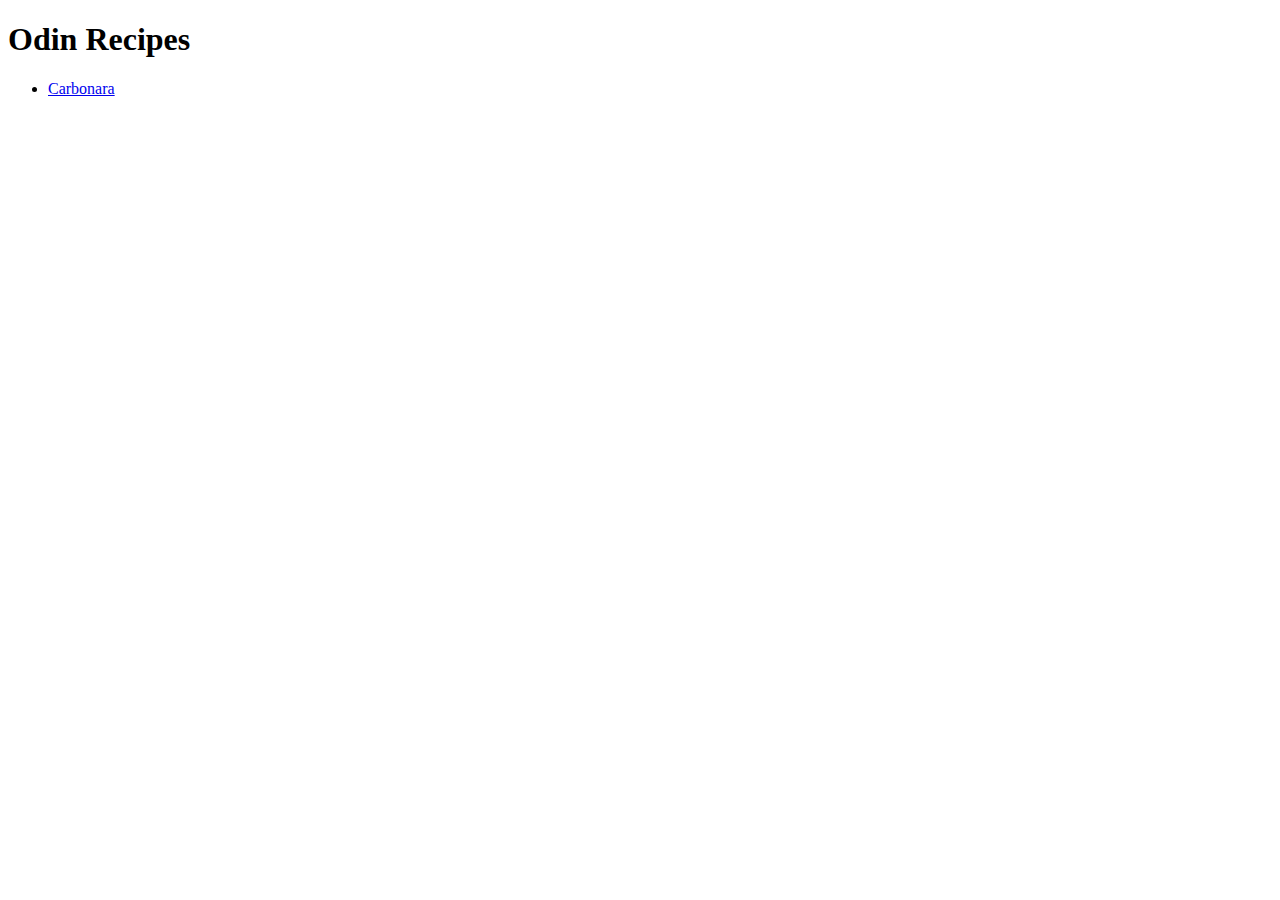
==== index.html @ 4f6318cf "Create basic file structure with boilerplate" ====
<!DOCTYPE html>
<html lang="en">
<head>
    <meta charset="UTF-8">
    <meta http-equiv="X-UA-Compatible" content="IE=edge">
    <meta name="viewport" content="width=device-width, initial-scale=1.0">
    <title>Document</title>
</head>
<body>
    <h1>Odin Recipes</h1>

    <ul>
        <li><a href="/recipes/carbonara.html">Carbonara</a></li>
    </ul>
</body>
</html>
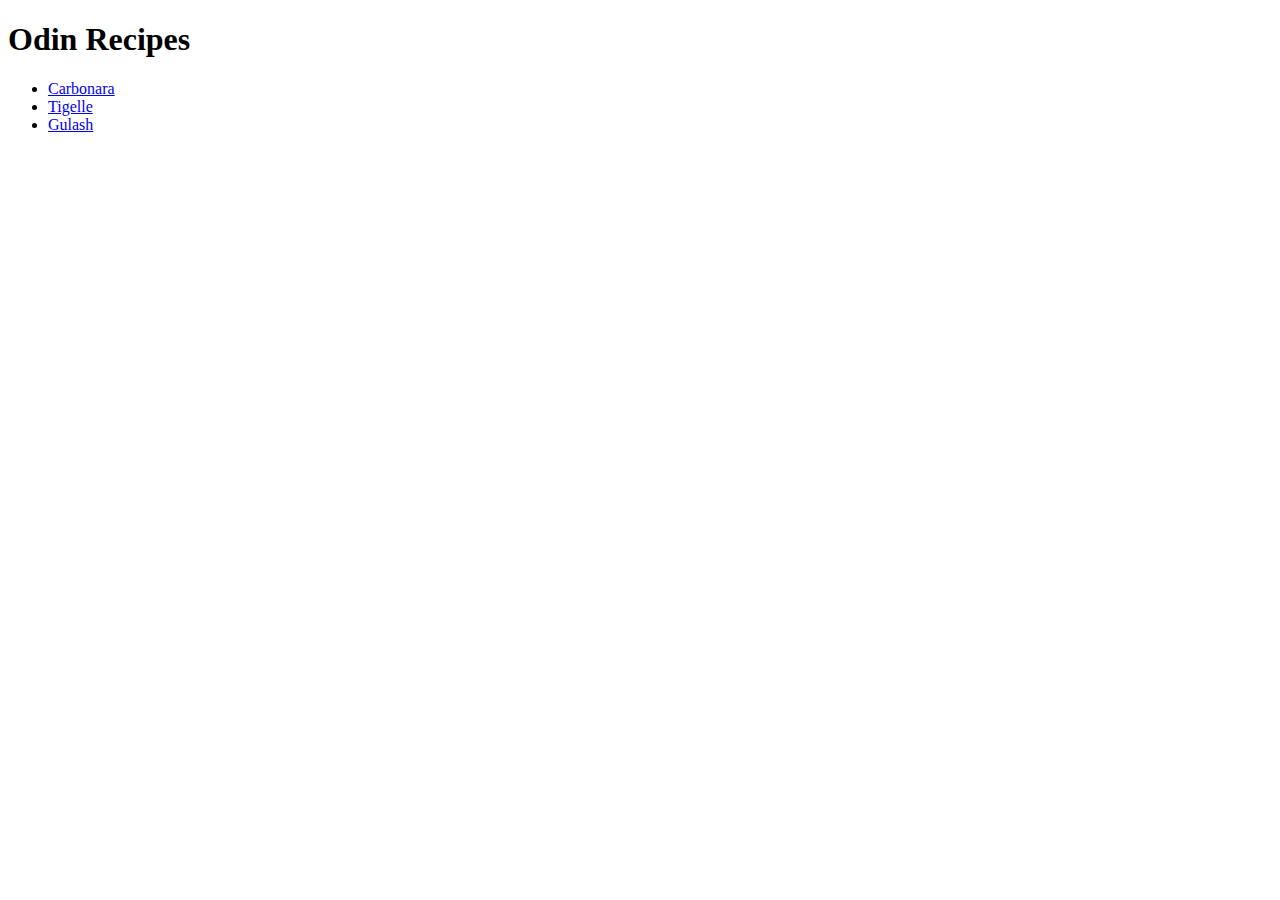
==== commit 6e657d10: "Add 2 new recipes" ====
--- a/index.html
+++ b/index.html
@@ -10,7 +10,9 @@
     <h1>Odin Recipes</h1>
 
     <ul>
-        <li><a href="/recipes/carbonara.html">Carbonara</a></li>
+        <li><a href="recipes/carbonara.html">Carbonara</a></li>
+        <li><a href="recipes/tigelle.html">Tigelle</a></li>
+        <li><a href="recipes/gulash.html">Gulash</a></li>
     </ul>
 </body>
 </html>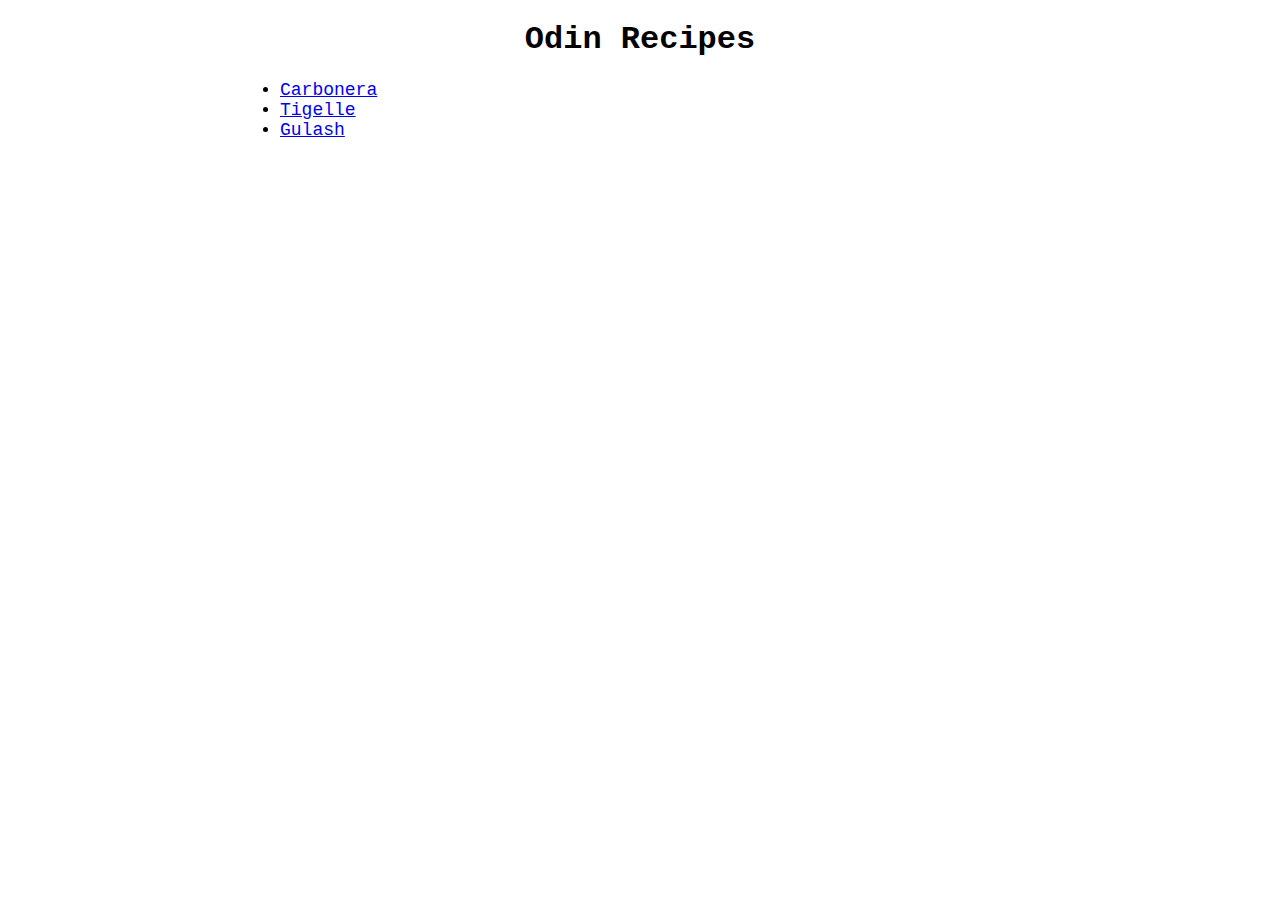
==== commit 99ec20a8: "Add styling to project" ====
--- a/index.html
+++ b/index.html
@@ -4,13 +4,14 @@
     <meta charset="UTF-8">
     <meta http-equiv="X-UA-Compatible" content="IE=edge">
     <meta name="viewport" content="width=device-width, initial-scale=1.0">
+    <link rel="stylesheet" href="style.css">
     <title>Document</title>
 </head>
 <body>
     <h1>Odin Recipes</h1>
 
     <ul>
-        <li><a href="recipes/carbonara.html">Carbonara</a></li>
+        <li><a href="recipes/carbonara.html">Carbonera</a></li>
         <li><a href="recipes/tigelle.html">Tigelle</a></li>
         <li><a href="recipes/gulash.html">Gulash</a></li>
     </ul>
--- a/style.css
+++ b/style.css
@@ -0,0 +1,17 @@
+body {
+    font-family:'Courier New', Courier, monospace;
+    font-size: 18px;
+    max-width: 800px;
+    margin: auto;
+}
+
+img {
+    margin: auto;
+    width: 800px;
+    height: auto;
+}
+
+h1 {
+    font-size: 32px;
+    text-align: center;
+}